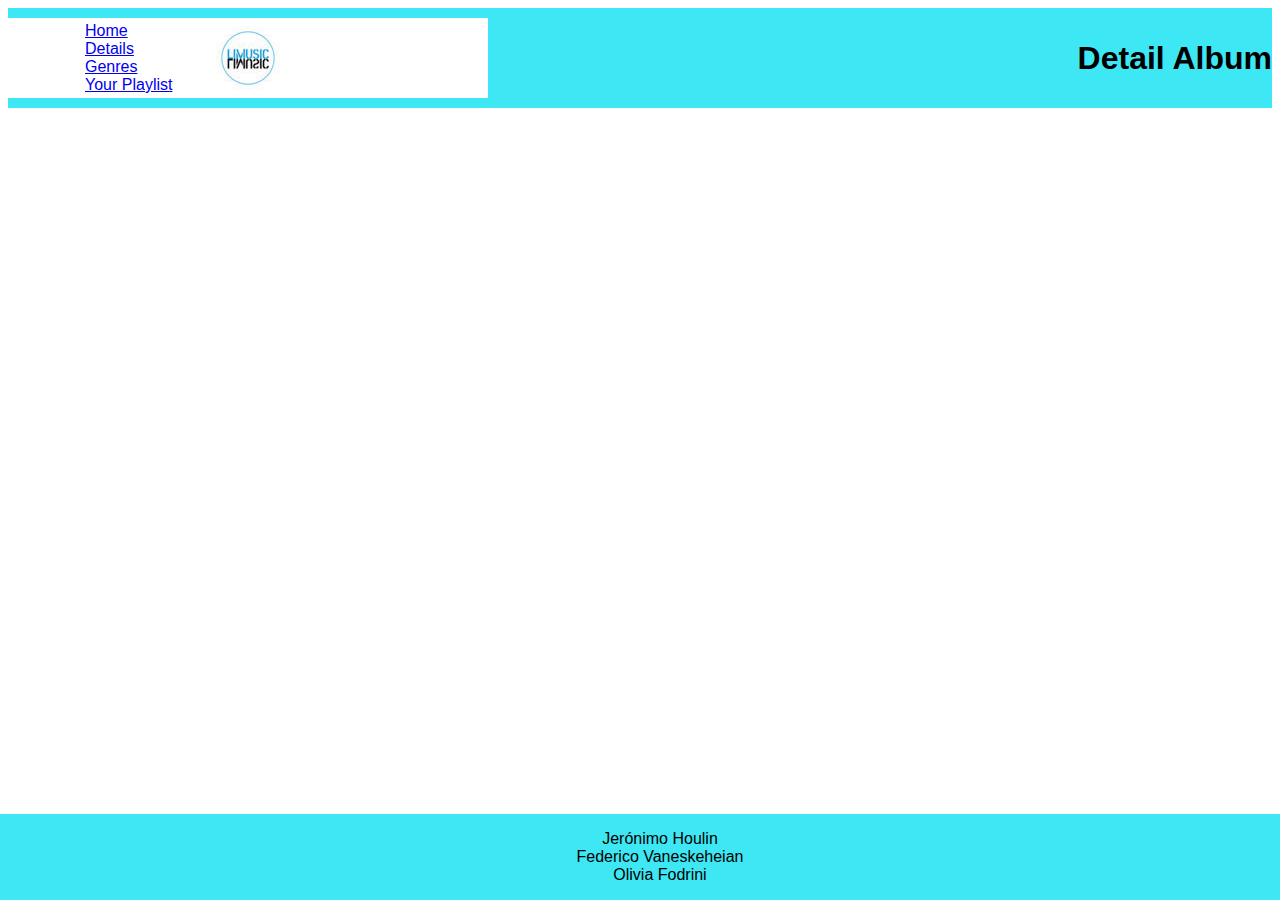
==== detalle_album.html @ d02ef0f0 "nombre footer" ====
<!DOCTYPE html>
<html lang="en">
<head>
    <meta charset="UTF-8">
    <title>LiMusic</title>
    <link rel="stylesheet" href="style/style.css">


</head>

<body>
    <header>
        <img src="style/imagenes/logo.jpg" alt="logo_music">

        <h1 class = "header">Detail Album</h1>
        
        <!-- acá un buscador -->
        <!-- acá estuvo jero -->

        
        <ul class = "navbar">
            <li><a href="index.html"> Home </a></li>
            <li><a href="detalle_artista.html">Details</a></li>
            <li><a href="generos.html">Genres</a></li>
            <li><a href="playlist.html">Your Playlist</a></li>
        </ul>

    </header>

    <footer>
        <ul class = "footer_names">
            <li>Jerónimo Houlin</li>
            <li>Federico Vaneskeheian</li>            
            <li>Olivia Fodrini</li>
        </ul>
    </footer>
</body>
</html>
---- style/style.css ----
*{
    box-sizing: border-box;
    font-family: sans-serif;
}

header{
    display: flex;
    flex-wrap: wrap;
    height: 100px;
    flex-direction: row;
    justify-content: space-between;
    align-items: center;
    background-color: rgb(61, 231, 243);
}


.navbar{
    position: absolute;
    left: 5px;
    margin-left: 40px;
    list-style-type: none;
}

.buscadorito{
    overflow: hidden;
    background-color: #d2eaee;
    border: solid black 3px;
}

form{
    float: left;
    display: block;
    color: black;
    text-align: center;
    padding: 14px 16px;
    text-decoration: none;
    font-size: 17px;
}



footer{
    position: fixed;
    left: 0;
    bottom: 0;
    width: 100%;
    background-color: rgb(61, 231, 243);
    text-align: center;
}

ul.footer_names{
    list-style-type: none;
}
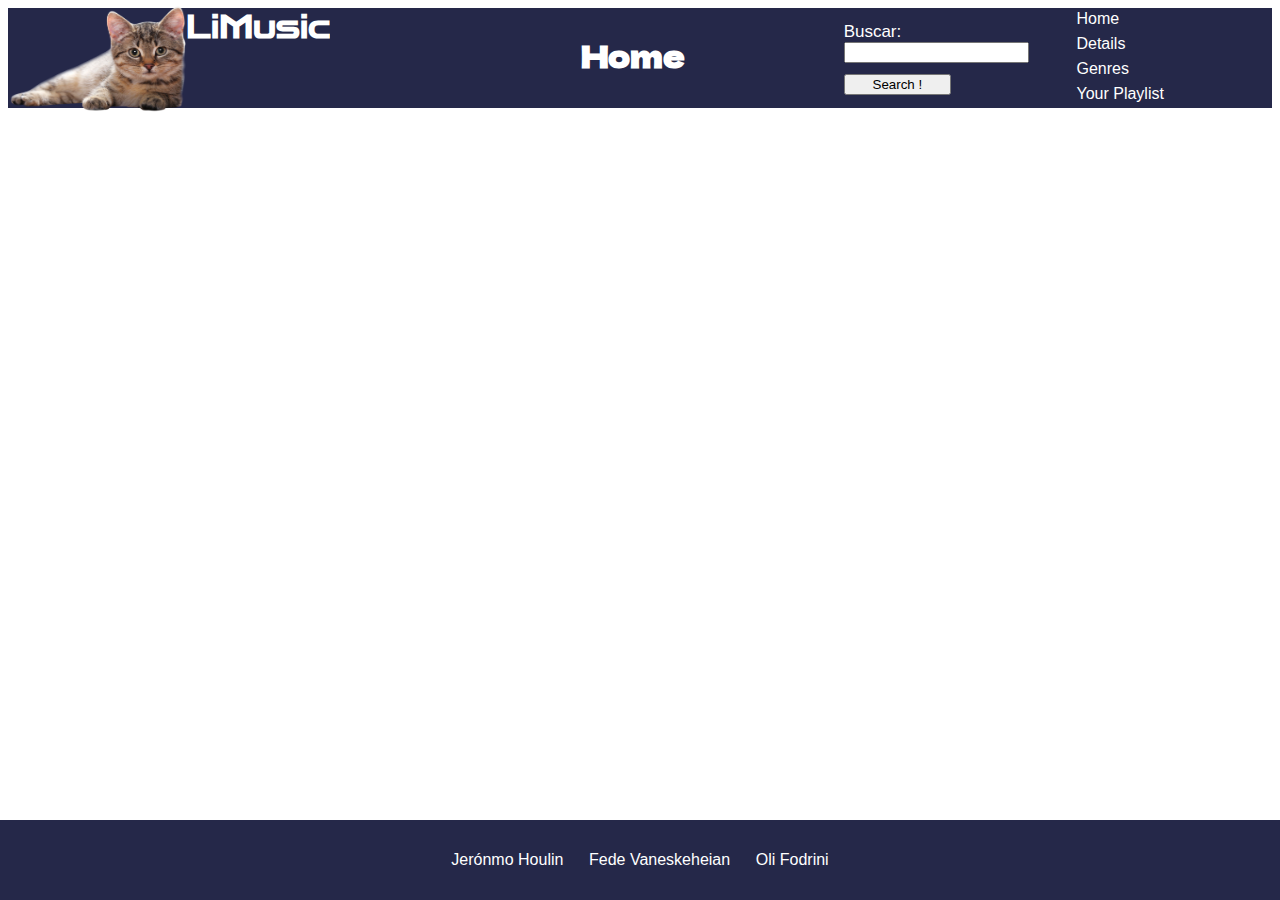
==== commit 8a69e845: "ahi pulí la estructura" ====
--- a/detalle_album.html
+++ b/detalle_album.html
@@ -4,35 +4,52 @@
     <meta charset="UTF-8">
     <title>LiMusic</title>
     <link rel="stylesheet" href="style/style.css">
-
-
+    <!-- Fonts -->
+    <link href="https://fonts.googleapis.com/css2?family=Zen+Dots&display=swap" rel="stylesheet">
+    <link href="https://fonts.googleapis.com/css2?family=Dela+Gothic+One&display=swap" rel="stylesheet">
 </head>
 
 <body>
     <header>
-        <img src="style/imagenes/logo.jpg" alt="logo_music">
+        <nav>
+            <img src="style/imagenes/logotester.png" alt="logo_music">
 
-        <h1 class = "header">Detail Album</h1>
-        
-        <!-- acá un buscador -->
-        <!-- acá estuvo jero -->
+            <h1 class = "logoname">LiMusic</h1class></h1>
 
-        
-        <ul class = "navbar">
-            <li><a href="index.html"> Home </a></li>
-            <li><a href="detalle_artista.html">Details</a></li>
-            <li><a href="generos.html">Genres</a></li>
-            <li><a href="playlist.html">Your Playlist</a></li>
-        </ul>
+            <div class = "labeldepag">
+                <h1 class = "hometitle">Home</h1>
+            </div>
+            <!-- acá estuvo jero -->
 
+            <!--Cabecera-->
+            <div class ="buscadorito">
+            <form action="rdos_busqueda" method="GET">
+                <div class = "busca">
+                    <label for="busqueda">Buscar:  </label>
+                    <input type="text" name="busqueda" value="">
+                </div>
+                <div class = "searchbutton">
+                    <button type="submit">Search !</button>
+                </div>
+            </form>
+            </div>
+
+
+            <ul class = "navoptions">
+                <li><a href="index.html"> Home </a></li>
+                <li><a href="detalle_artista.html">Details</a></li>
+                <li><a href="generos.html">Genres</a></li>
+                <li><a href="playlist.html">Your Playlist</a></li>
+            </ul>
+
+        </nav>
     </header>
-
     <footer>
         <ul class = "footer_names">
-            <li>Jerónimo Houlin</li>
-            <li>Federico Vaneskeheian</li>            
-            <li>Olivia Fodrini</li>
+            <li class = "jero">Jerónmo Houlin</li>
+            <li class = "fede">Fede Vaneskeheian</li>
+            <li class = "oli">Oli Fodrini</li>
         </ul>
     </footer>
 </body>
-</html>
+</html>--- a/style/style.css
+++ b/style/style.css
@@ -2,52 +2,159 @@
     box-sizing: border-box;
     font-family: sans-serif;
 }
+body{
+    color : white;
+    height: 100%;
+}
 
+/* -----------Nav Bar-------------- */
 header{
+    height: 100px;
+}
+nav{
+    height: 100%;
+    width: 100%;
+    background-color: rgb(37, 40, 73);
     display: flex;
-    flex-wrap: wrap;
-    height: 100px;
+    flex-wrap: nowrap;
     flex-direction: row;
     justify-content: space-between;
     align-items: center;
-    background-color: rgb(61, 231, 243);
+}
+img{
+    justify-content: flex-start;
+    height:109%;
+    width:18%;
 }
 
-
-.navbar{
-    position: absolute;
-    left: 5px;
-    margin-left: 40px;
-    list-style-type: none;
+.logoname{
+    font-family: 'Zen Dots', cursive;
+    justify-content: flex-end;
+    height:100%;
+    margin:0%;
+    width: 25%;
 }
 
+div.labeldepag{
+    display: flex;
+    flex-wrap: nowrap;
+    height: 100%;
+    width: 40%;
+    
+    justify-content: center;
+    align-items: center;
+}
+h1.hometitle{
+    font-family: 'Dela Gothic One', cursive;
+    font-size: 30px;
+    height: 50%;
+    margin: 0%;
+    width: 25%;
+}
+
+/*Buscador*/
 .buscadorito{
+    justify-content: flex-start;
+    height: 100%;
+    width: 25%;
     overflow: hidden;
-    background-color: #d2eaee;
-    border: solid black 3px;
 }
 
 form{
     float: left;
     display: block;
-    color: black;
+    color: white;
     text-align: center;
     padding: 14px 16px;
     text-decoration: none;
     font-size: 17px;
 }
 
+div.busca{
+    display: flex;
+    flex-wrap: wrap;
+}
+div.busca label{
+    justify-content: flex-start;
+}
+div.searchbutton{
+    display: flex;
+    flex-wrap: wrap;
+    padding-top: 5%;
+}
+div.searchbutton button{
+    width: 50%;
+    justify-content: flex-start;
+}
 
 
+
+/*Opciones*/
+.navoptions{
+    list-style-type: none;
+
+    display: flex;
+    flex-wrap: nowrap;
+
+    margin: 0%;
+    padding: 0%;
+    border: 0%;
+    height: 100%;
+    width: 20%;
+    flex-direction: column;
+}
+.navoptions li{
+    height: 30%;
+    width: 50%;
+    margin: 1% 1% 1% 1%;
+}
+.navoptions li a{
+    color: white;
+    text-decoration: none;
+}
+
+
+/* -----------Footer-------------- */
 footer{
+    display: flex;
+    flex-wrap: wrap;
     position: fixed;
     left: 0;
     bottom: 0;
     width: 100%;
-    background-color: rgb(61, 231, 243);
-    text-align: center;
+    height: 80px;
+    background-color:rgb(37, 40, 73);
 }
 
 ul.footer_names{
+    width: 100%;
+    height: 100%;
+    padding: 0%;
+    margin: 0%;
+
     list-style-type: none;
-}+    text-decoration: none;
+    display: flex;
+    flex-wrap: wrap;
+    justify-content: center;
+    align-items: center;
+}
+.jero{
+    flex-direction: row;
+    padding: 1% 1% 1% 1%;
+}
+.fede{
+    flex-direction: row;
+    padding: 1% 1% 1% 1%;
+}
+.oli{
+    flex-direction: row;
+    padding: 1% 1% 1% 1%;
+}
+
+/*--------------------------------------------------------
+----------------------------------------------------------
+Hasta acá es el mismo HTML & CSS para todas las paginas
+----------------------------------------------------------
+----------------------------------------------------------*/
+
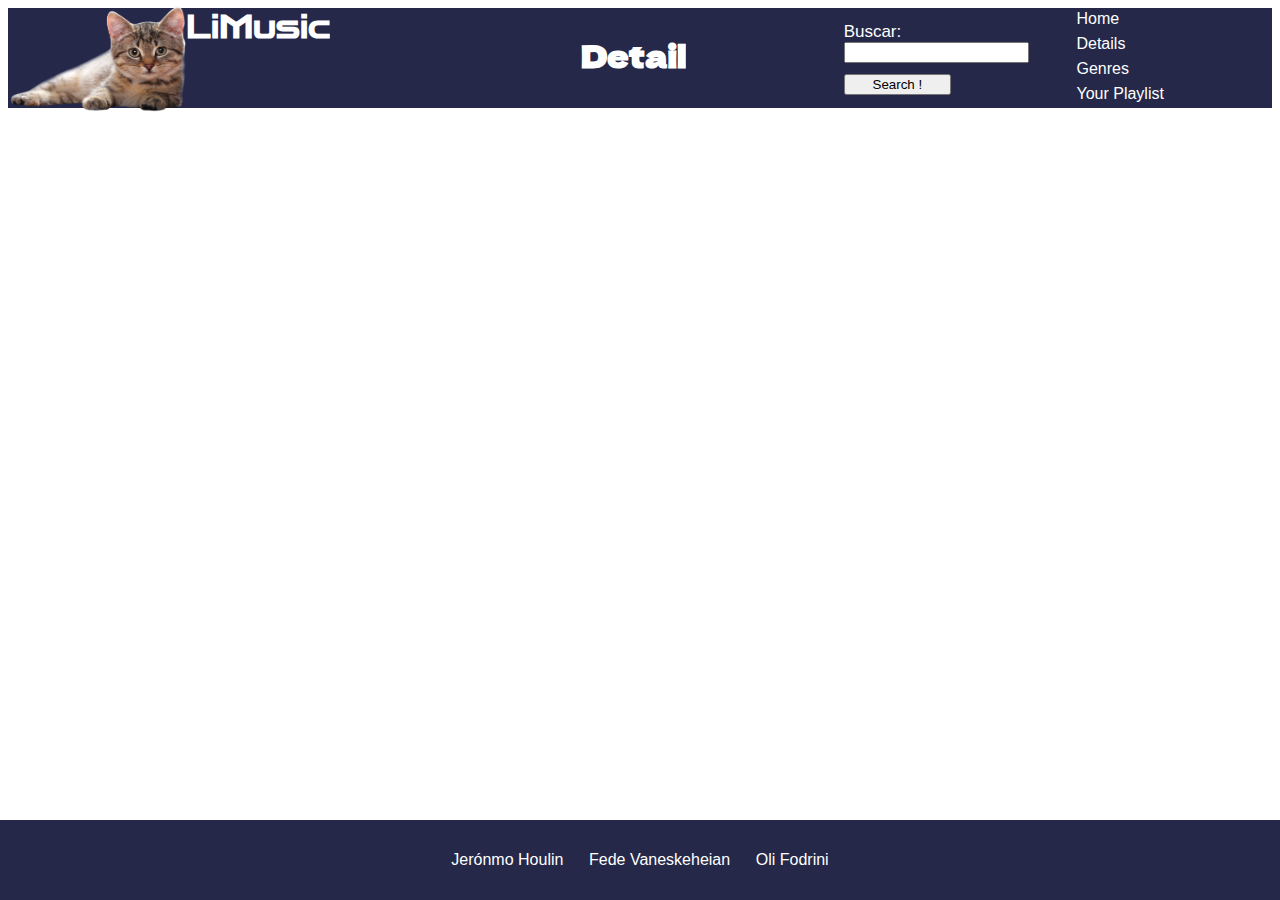
==== commit 65b20461: "titulos" ====
--- a/detalle_album.html
+++ b/detalle_album.html
@@ -17,7 +17,7 @@
             <h1 class = "logoname">LiMusic</h1class></h1>
 
             <div class = "labeldepag">
-                <h1 class = "hometitle">Home</h1>
+                <h1 class = "hometitle">Detail</h1>
             </div>
             <!-- acá estuvo jero -->
 
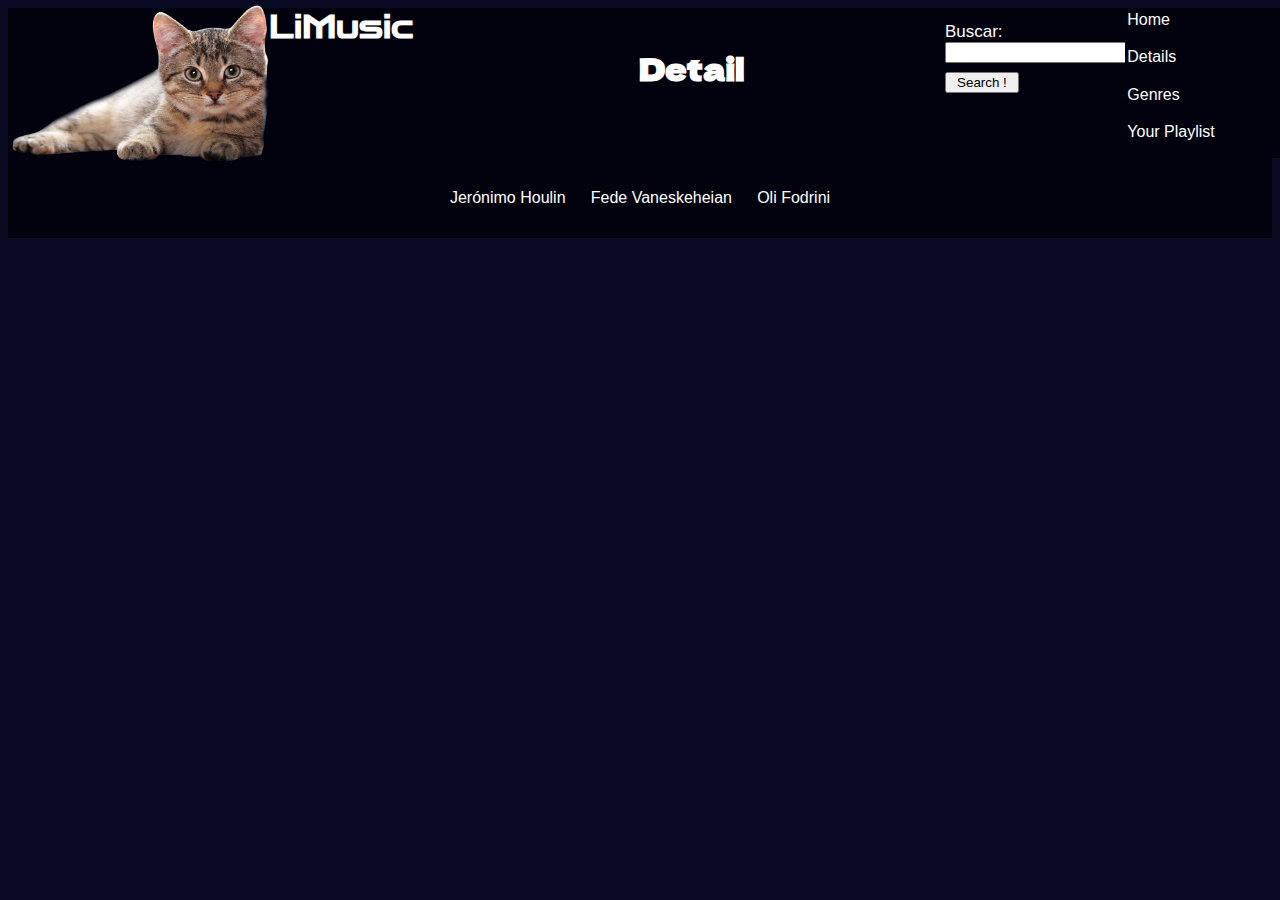
==== commit d2a1d346: "Terminé todo el home, y agregué otro css para editar bodys.. dejar fijo style.css para nav /footer" ====
--- a/detalle_album.html
+++ b/detalle_album.html
@@ -10,9 +10,9 @@
 </head>
 
 <body>
-    <header>
+    <header class = "headerpagina">
         <nav>
-            <img src="style/imagenes/logotester.png" alt="logo_music">
+            <img class = "kittyimg" src="style/imagenes/logotester.png" alt="logo_music">
 
             <h1 class = "logoname">LiMusic</h1class></h1>
 
@@ -46,7 +46,7 @@
     </header>
     <footer>
         <ul class = "footer_names">
-            <li class = "jero">Jerónmo Houlin</li>
+            <li class = "jero">Jerónimo Houlin</li>
             <li class = "fede">Fede Vaneskeheian</li>
             <li class = "oli">Oli Fodrini</li>
         </ul>
--- a/style/style.css
+++ b/style/style.css
@@ -1,30 +1,37 @@
+/*--------------------------------------------------------
+----------------------------------------------------------
+HTML genérico del navbar y el footer.
+----------------------------------------------------------
+----------------------------------------------------------*/
+
+
 *{
     box-sizing: border-box;
     font-family: sans-serif;
 }
 body{
+    background-color: rgb(9, 11, 34);
     color : white;
     height: 100%;
 }
 
 /* -----------Nav Bar-------------- */
-header{
-    height: 100px;
+.headerpagina{
+    height: 150px;
 }
 nav{
     height: 100%;
-    width: 100%;
-    background-color: rgb(37, 40, 73);
+    width: 109%;
+    background-color: rgb(1, 2, 14);
     display: flex;
     flex-wrap: nowrap;
     flex-direction: row;
-    justify-content: space-between;
     align-items: center;
 }
-img{
+.kittyimg{
     justify-content: flex-start;
-    height:109%;
-    width:18%;
+    height: 109%;
+    width: 20%;
 }
 
 .logoname{
@@ -32,7 +39,7 @@
     justify-content: flex-end;
     height:100%;
     margin:0%;
-    width: 25%;
+    width: 10%;
 }
 
 div.labeldepag{
@@ -49,14 +56,14 @@
     font-size: 30px;
     height: 50%;
     margin: 0%;
-    width: 25%;
+    width: 11%;
 }
 
 /*Buscador*/
 .buscadorito{
     justify-content: flex-start;
     height: 100%;
-    width: 25%;
+    width: 15%;
     overflow: hidden;
 }
 
@@ -83,7 +90,7 @@
     padding-top: 5%;
 }
 div.searchbutton button{
-    width: 50%;
+    width: 40%;
     justify-content: flex-start;
 }
 
@@ -118,12 +125,11 @@
 footer{
     display: flex;
     flex-wrap: wrap;
-    position: fixed;
     left: 0;
     bottom: 0;
     width: 100%;
     height: 80px;
-    background-color:rgb(37, 40, 73);
+    background-color:rgb(1, 2, 14);
 }
 
 ul.footer_names{
@@ -151,10 +157,3 @@
     flex-direction: row;
     padding: 1% 1% 1% 1%;
 }
-
-/*--------------------------------------------------------
-----------------------------------------------------------
-Hasta acá es el mismo HTML & CSS para todas las paginas
-----------------------------------------------------------
-----------------------------------------------------------*/
-
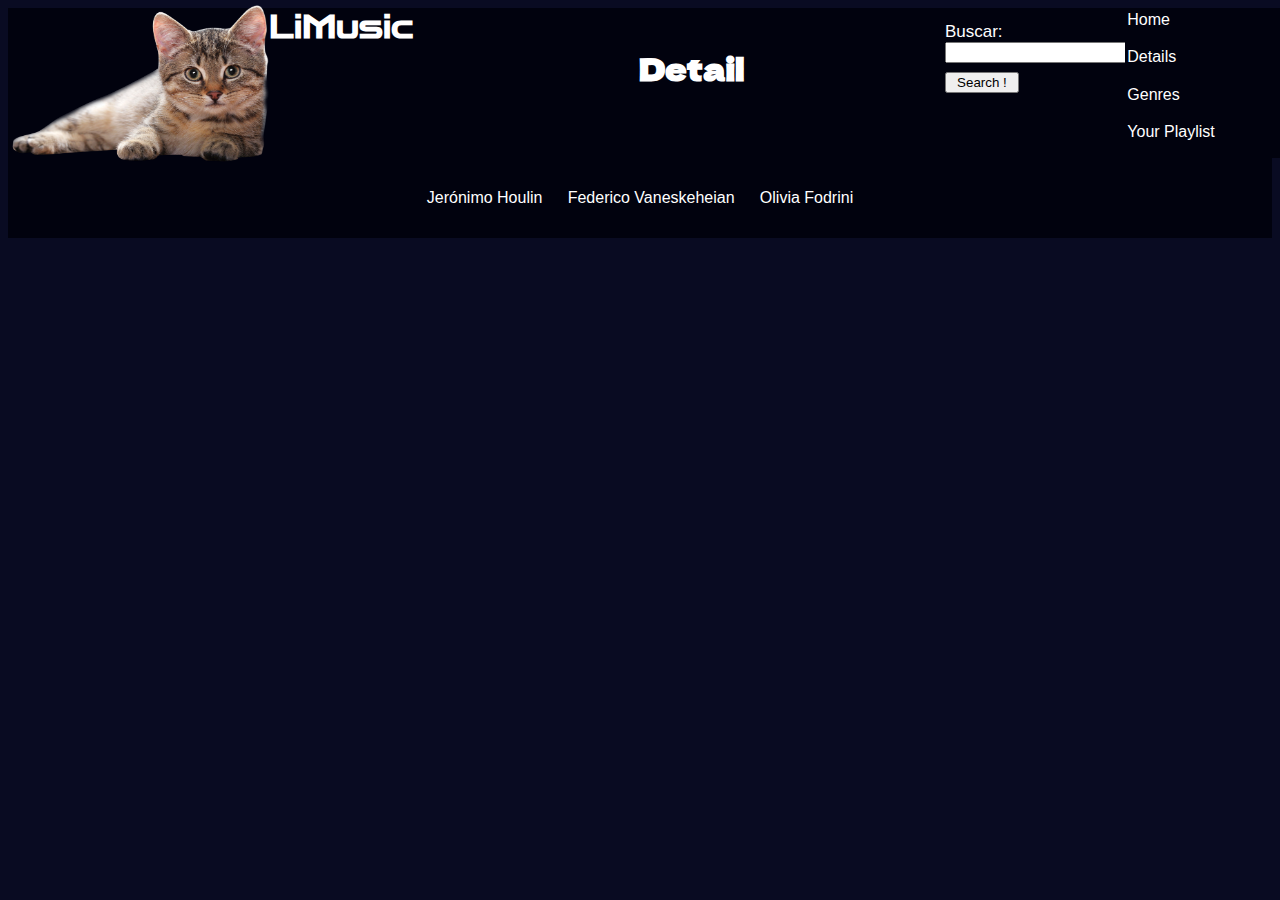
==== commit d045555f: "Agregue a generos.html" ====
--- a/detalle_album.html
+++ b/detalle_album.html
@@ -47,8 +47,8 @@
     <footer>
         <ul class = "footer_names">
             <li class = "jero">Jerónimo Houlin</li>
-            <li class = "fede">Fede Vaneskeheian</li>
-            <li class = "oli">Oli Fodrini</li>
+            <li class = "fede">Federico Vaneskeheian</li>
+            <li class = "oli">Olivia Fodrini</li>
         </ul>
     </footer>
 </body>
--- a/style/style.css
+++ b/style/style.css
@@ -157,3 +157,4 @@
     flex-direction: row;
     padding: 1% 1% 1% 1%;
 }
+
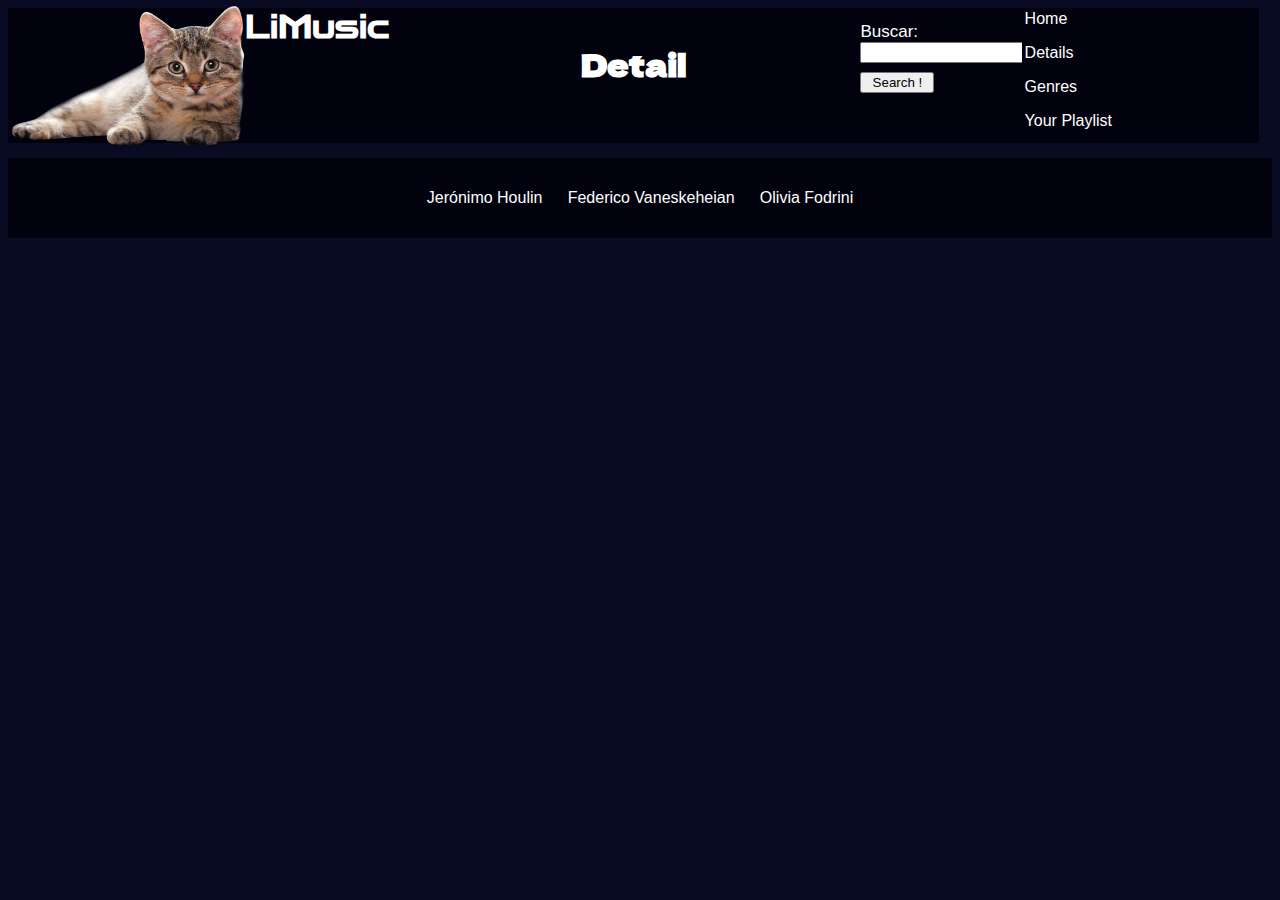
==== commit ba05a3d0: "Update detalle_album.html" ====
--- a/detalle_album.html
+++ b/detalle_album.html
@@ -4,6 +4,9 @@
     <meta charset="UTF-8">
     <title>LiMusic</title>
     <link rel="stylesheet" href="style/style.css">
+    <!-- Responsive D-->
+    <meta name="viewport" content="width=device-width, initial-scale=1"> 
+    <!-- Fonts -->
     <!-- Fonts -->
     <link href="https://fonts.googleapis.com/css2?family=Zen+Dots&display=swap" rel="stylesheet">
     <link href="https://fonts.googleapis.com/css2?family=Dela+Gothic+One&display=swap" rel="stylesheet">
@@ -52,4 +55,4 @@
         </ul>
     </footer>
 </body>
-</html>+</html>
--- a/style/style.css
+++ b/style/style.css
@@ -20,8 +20,8 @@
     height: 150px;
 }
 nav{
-    height: 100%;
-    width: 109%;
+    height: 90%;
+    width: 99%;
     background-color: rgb(1, 2, 14);
     display: flex;
     flex-wrap: nowrap;
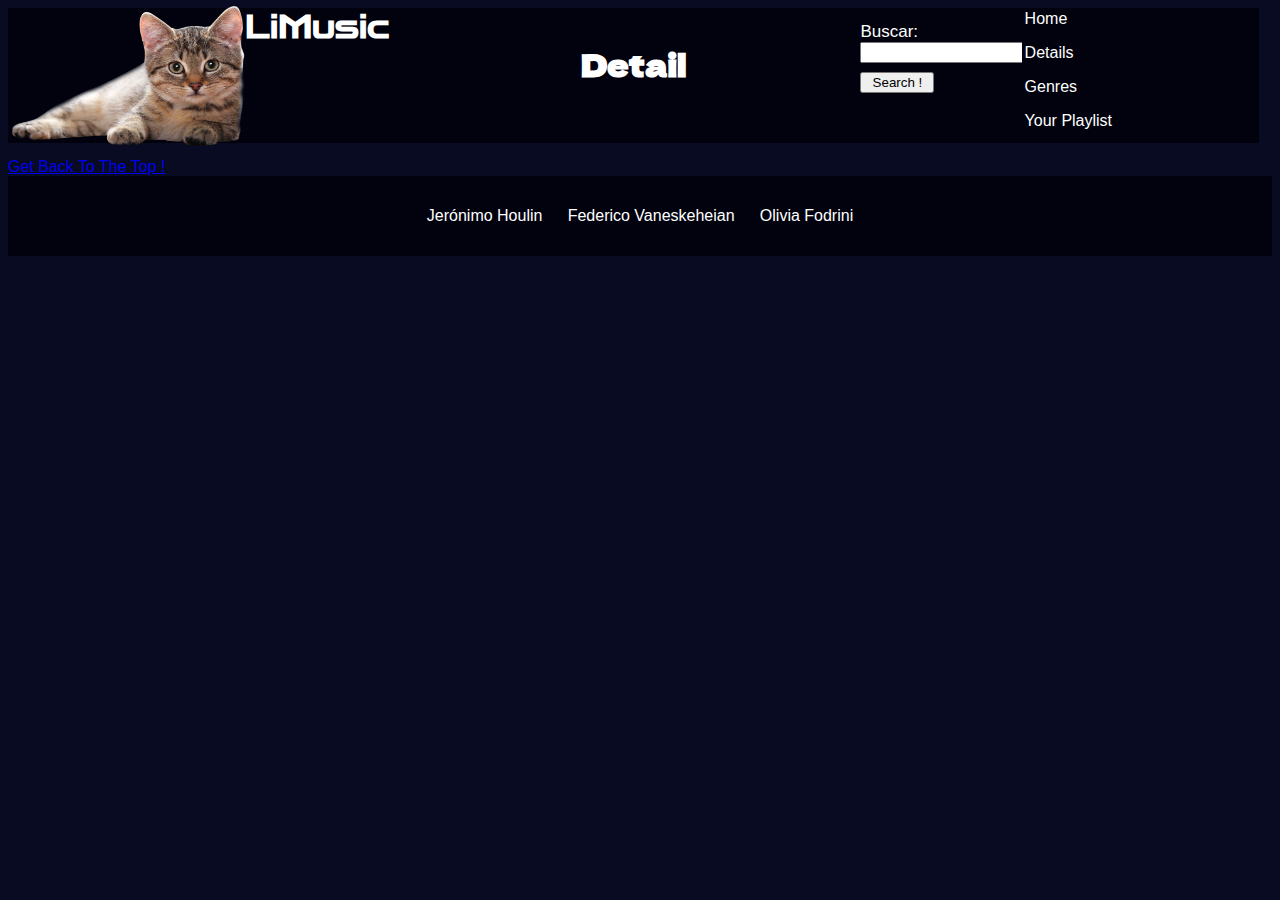
==== commit 1a3dbbc2: "updates" ====
--- a/detalle_album.html
+++ b/detalle_album.html
@@ -6,7 +6,7 @@
     <link rel="stylesheet" href="style/style.css">
     <!-- Responsive D-->
     <meta name="viewport" content="width=device-width, initial-scale=1"> 
-    <!-- Fonts -->
+    
     <!-- Fonts -->
     <link href="https://fonts.googleapis.com/css2?family=Zen+Dots&display=swap" rel="stylesheet">
     <link href="https://fonts.googleapis.com/css2?family=Dela+Gothic+One&display=swap" rel="stylesheet">
@@ -47,6 +47,9 @@
 
         </nav>
     </header>
+    <div class = "pullup">
+        <a href="#top">Get Back To The Top !</a>
+    </div>
     <footer>
         <ul class = "footer_names">
             <li class = "jero">Jerónimo Houlin</li>
--- a/style/style.css
+++ b/style/style.css
@@ -158,3 +158,17 @@
     padding: 1% 1% 1% 1%;
 }
 
+/* Responsive D*/ 
+@media(max-width:768px){
+    body{
+    background-color: rgb(9, 11, 34);
+    color : white;
+    height: 100%; }
+}
+@media(max-width:420px){
+    body{
+        background-color: rgb(9, 11, 34);
+        color : white;
+        height: 100%; }
+}
+
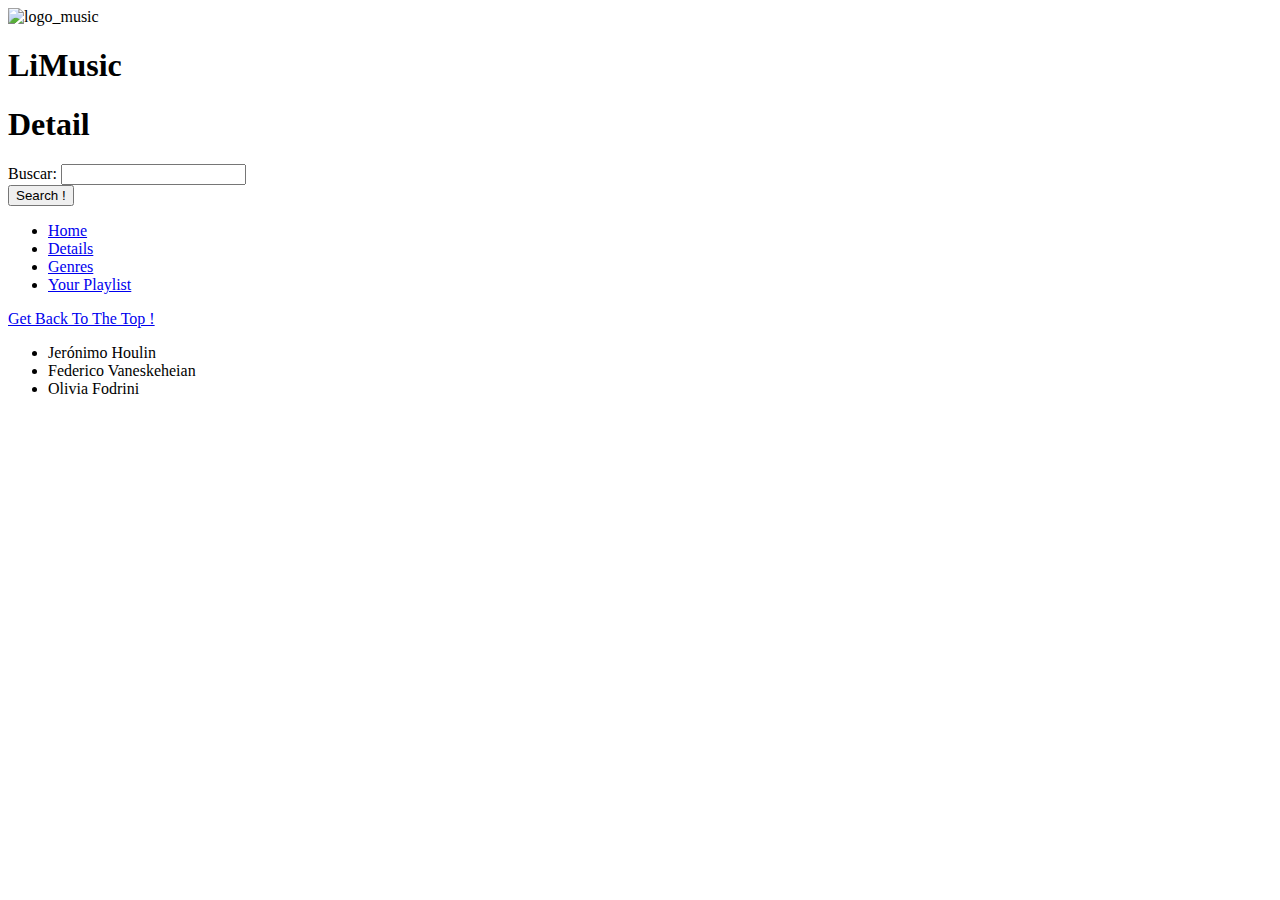
==== commit 24ce2946: "Create detalle_album.html" ====
--- a/detalle_album.html
+++ b/detalle_album.html
@@ -6,7 +6,7 @@
     <link rel="stylesheet" href="style/style.css">
     <!-- Responsive D-->
     <meta name="viewport" content="width=device-width, initial-scale=1"> 
-    
+
     <!-- Fonts -->
     <link href="https://fonts.googleapis.com/css2?family=Zen+Dots&display=swap" rel="stylesheet">
     <link href="https://fonts.googleapis.com/css2?family=Dela+Gothic+One&display=swap" rel="stylesheet">
